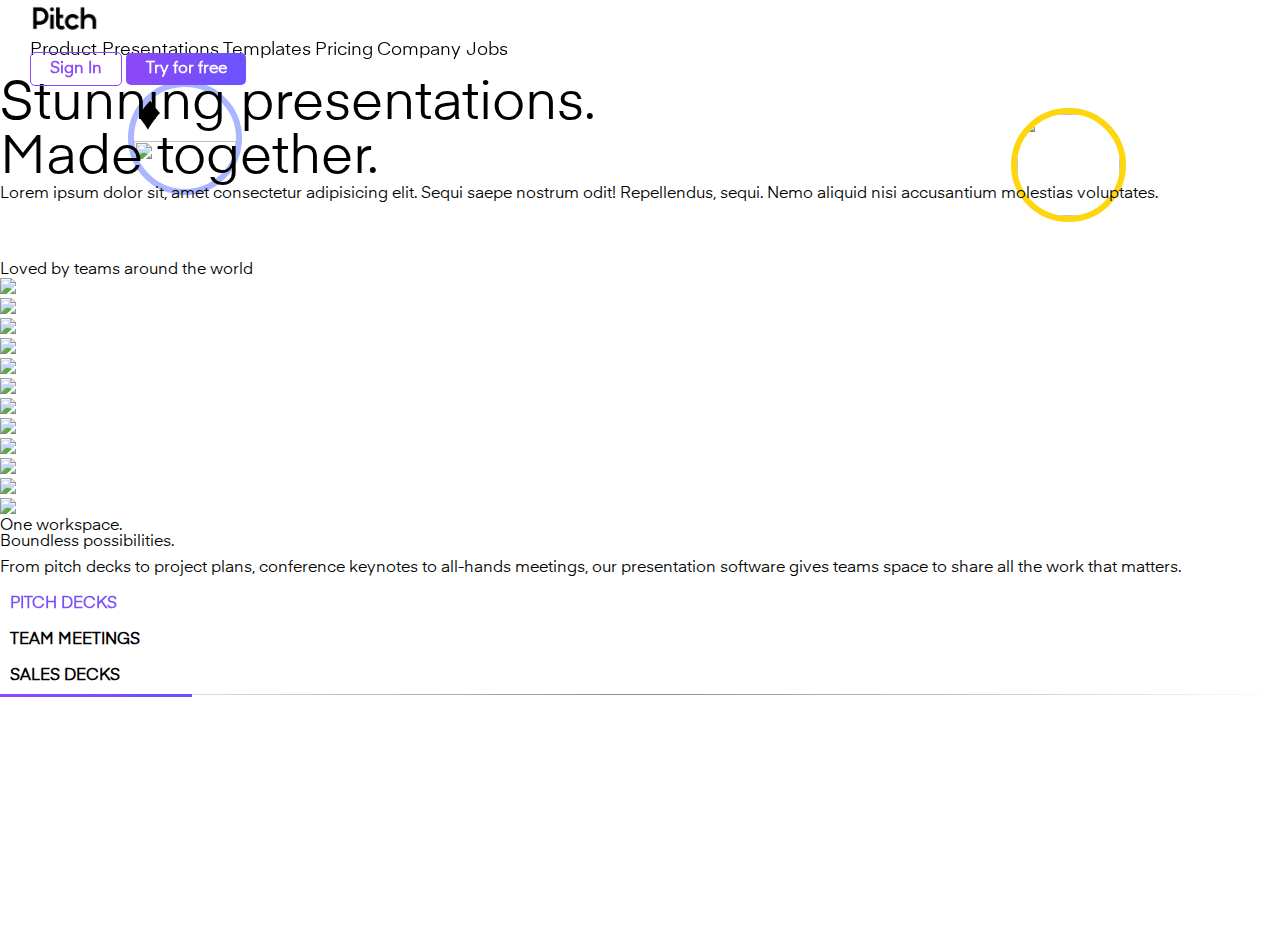
==== pages/index.html @ 151bfb3b "landing page" ====
<!DOCTYPE html>
<html lang="en">
  <head>
    <meta charset="UTF-8" />
    <meta http-equiv="X-UA-Compatible" content="IE=edge" />
    <meta name="viewport" content="width=device-width, initial-scale=1.0" />
    <!-- CSS only -->
    <link
      href="https://cdn.jsdelivr.net/npm/bootstrap@5.2.0/dist/css/bootstrap.min.css"
      rel="stylesheet"
      integrity="sha384-gH2yIJqKdNHPEq0n4Mqa/HGKIhSkIHeL5AyhkYV8i59U5AR6csBvApHHNl/vI1Bx"
      crossorigin="anonymous"
    />
    <link
      rel="stylesheet"
      href="https://cdn.jsdelivr.net/npm/swiper@8/swiper-bundle.min.css"
    />
    <link rel="stylesheet" href="../assets/fonts/stylesheet.css" />
    <link rel="stylesheet" href="../assets/css/style.css" />
    <link
      rel="stylesheet"
      href="https://cdnjs.cloudflare.com/ajax/libs/font-awesome/6.1.2/css/all.min.css"
      integrity="sha512-1sCRPdkRXhBV2PBLUdRb4tMg1w2YPf37qatUFeS7zlBy7jJI8Lf4VHwWfZZfpXtYSLy85pkm9GaYVYMfw5BC1A=="
      crossorigin="anonymous"
      referrerpolicy="no-referrer"
    />
    <title>Document</title>
  </head>
  <body style="padding-bottom: 100px">
    <div class="top-bar">
      <div class="row justify-content-around align-items-center py-3">
        <div class="col-auto">
          <img
            src="../assets/img/pitch-pitch.png"
            class="icon-pitch"
            alt="Pitch"
          />
        </div>
        <div class="col">
          <div class="d-flex justify-content-end align-items-center">
            <div class="d-none d-xl-flex justify-content-end w-100">
              <div class="me-4" style="min-width: 720px">
                <div
                  class="links d-flex justify-content-around align-items-center me-5 pe-5"
                >
                  <a href="#" class="product position-relative">
                    Product
                    <span class="ms-2"
                      ><i class="fa-solid fa-angle-down fa-xs product-icon"></i
                    ></span>
                    <div
                      class="product product-hover shadow-lg bg-white p-4 rounded-4"
                    >
                      <div class="row">
                        <div class="col-auto">
                          <div class="border-end p-3 pe-5">
                            <div class="h5 mb-3 text-black">Product Tour</div>
                            <p class="text-black" style="font-size: 0.8rem">
                              Get to know what makes Pitch different.
                            </p>
                            <div class="mt-3">
                              <img
                                src="https://res.cloudinary.com/pitch-software/image/upload/f_auto/website/common/navigation/dropdown-about.png"
                                class="img-fluid rounded-3"
                                style="width: 250px; height: 200px"
                              />
                            </div>
                          </div>
                        </div>
                        <div class="col">
                          <div class="row justify-content-between">
                            <div class="col">
                              <div class="ms-3 p-3">
                                <div
                                  class="mb-4 pb-1 mt-1 text-secondary fw-bold h6"
                                >
                                  DISCOVER PITCH
                                </div>
                                <p class="text-black mb-4">What’s New</p>
                                <p class="text-black mb-4">Download</p>
                                <p class="text-black">Status</p>
                              </div>
                            </div>
                            <div class="col">
                              <div class="ms-3 p-3">
                                <div
                                  class="mb-4 pb-1 mt-1 text-secondary fw-bold h6"
                                >
                                  RESOURCES
                                </div>
                                <p class="text-black mb-4">Sales Guide</p>
                                <p class="text-black mb-4">Help Center</p>
                              </div>
                            </div>
                            <div class="col">
                              <div class="ms-3 p-3">
                                <div
                                  class="mb-4 pb-1 mt-1 text-secondary fw-bold h6"
                                >
                                  USE CASES
                                </div>
                                <p class="text-black mb-4">Pitch Decks</p>
                                <p class="text-black mb-4">Sales Decks</p>
                                <p class="text-black mb-4">Team Meetings</p>
                                <p class="text-black">Board Decks</p>
                              </div>
                            </div>
                          </div>
                        </div>
                      </div>
                    </div>
                  </a>
                  <a href="#">Presentations</a>
                  <a href="#">Templates</a>
                  <a href="#">Pricing</a>
                  <a href="#" class="company position-relative">
                    Company
                    <span class="ms-2"
                      ><i class="fa-solid fa-angle-down fa-xs company-icon"></i>
                    </span>
                    <div
                      class="company company-hover shadow-lg bg-white p-4 rounded-4"
                    >
                      <div class="row">
                        <div class="col-auto">
                          <div class="border-end p-3 pe-5">
                            <div class="h5 mb-3 text-black">Blog</div>
                            <p class="text-black" style="font-size: 0.8rem">
                              Discover updates, best practices, and more.
                            </p>
                            <div class="mt-3">
                              <img
                                src="https://res.cloudinary.com/pitch-software/image/upload/f_auto/website/common/navigation/dropdown-blog.png"
                                class="img-fluid rounded-3"
                                style="width: 250px; height: 200px"
                              />
                            </div>
                          </div>
                        </div>
                        <div class="col">
                          <div class="ms-3 p-3">
                            <div class="mb-3 mt-1 text-secondary fw-bold">
                              DISCOVER PITCH
                            </div>
                            <p class="text-black mb-4">About</p>
                            <p class="text-black mb-4">Press</p>
                            <p class="text-black">Community</p>
                          </div>
                        </div>
                      </div>
                    </div>
                  </a>
                  <a href="#" class="jobs position-relative">Jobs</a>
                </div>
              </div>
            </div>
            <div class="col-auto">
              <div class="ms-5">
                <a href="#" class="buton-outlined d-none d-sm-inline-block"
                  >Sign In</a
                >
                <a href="#" class="buton ms-3">Try for free</a>
                <a href="#" class="ms-3 d-inline-block d-xl-none text-black"
                  ><i class="fa-solid fa-bars fa-xl"></i
                ></a>
              </div>
            </div>
          </div>
        </div>
      </div>
    </div>
    <div class="container mt-5 pt-4" style="z-index: -1">
      <h1
        class="main-text text-center fw-bolder position-relative title"
        style="z-index: -1"
      >
        Stunning presentations.
        <br />
        Made together.
        <div class="main-text-image-1-parent">
          <img
            src="https://cached.imagescaler.hbpl.co.uk/resize/scaleHeight/815/cached.offlinehbpl.hbpl.co.uk/news/OMC/NikeMuslim-20180124014618716.jpg"
            class="main-text-image-1"
          />
          <i class="fa-solid fa-caret-up fa-sm"></i>
        </div>
        <div class="main-text-image-2-parent">
          <img
            src="https://media.istockphoto.com/photos/headshot-portrait-of-smiling-male-employee-in-office-picture-id1309328823?b=1&k=20&m=1309328823&s=170667a&w=0&h=a-f8vR5TDFnkMY5poQXfQhDSnK1iImIfgVTVpFZi_KU="
            class="main-text-image-2"
          />
          <i class="fa-solid fa-caret-up fa-sm"></i>
        </div>
      </h1>
      <div class="mt-5">
        <div class="row justify-content-center">
          <div class="col-10 col-md-7">
            <h5 class="text-center h5 description visible">
              Lorem ipsum dolor sit, amet consectetur adipisicing elit. Sequi
              saepe nostrum odit! Repellendus, sequi. Nemo aliquid nisi
              accusantium molestias voluptates.
            </h5>
          </div>
        </div>
      </div>
      <div class="graph">
        <div class="row justify-content-center">
          <div
            class="graph-div rounded-4 shadow-lg"
            style="margin-top: 60px"
          ></div>
        </div>
      </div>
      <div class="sponsors mt-5 pt-5">
        <h2 class="text-center h2 fw-bolder">
          Loved by teams around the world
        </h2>
        <div class="mt-5 sponsors-flex">
          <div class="row justify-content-center text-center gap-3">
            <div class="row align-items-center justify-content-between">
              <div class="col-6 col-lg-2">
                <img
                  src="https://res.cloudinary.com/pitch-software/image/upload/website-images/partners/unsplash_wotp32.svg"
                />
              </div>
              <div class="col-6 col-lg-2">
                <img
                  src="https://res.cloudinary.com/pitch-software/image/upload/website-images/partners/superhuman_isiyzy.svg"
                />
              </div>
              <div class="col-6 col-lg-2">
                <img
                  src="https://res.cloudinary.com/pitch-software/image/upload/v1644231024/website-images/partners/Maze_logo_tiiyui.svg"
                />
              </div>
              <div class="col-6 col-lg-2">
                <img
                  src="https://res.cloudinary.com/pitch-software/image/upload/website-images/partners/notion-wordmark_ofv6ws.svg"
                />
              </div>
              <div class="col-6 col-lg-2">
                <img
                  src="https://res.cloudinary.com/pitch-software/image/upload/website-images/partners/italic_yqmmzg.svg"
                />
              </div>
              <div class="col-6 col-lg-2">
                <img
                  src="https://res.cloudinary.com/pitch-software/image/upload/website-images/partners/intercom_nmqamd.svg"
                />
              </div>
            </div>
            <div class="row align-items-center justify-content-between">
              <div class="col-6 col-lg-2">
                <img
                  src="https://res.cloudinary.com/pitch-software/image/upload/website-assets/team-logos/frontify_vr3xme.svg"
                />
              </div>
              <div class="col-6 col-lg-2">
                <img
                  src="https://res.cloudinary.com/pitch-software/image/upload/website-assets/team-logos/parsely_bztaeo.svg"
                />
              </div>
              <div class="col-6 col-lg-2">
                <img
                  src="https://res.cloudinary.com/pitch-software/image/upload/website-assets/team-logos/descript_jidfav.svg"
                />
              </div>
              <div class="col-6 col-lg-2">
                <img
                  src="https://res.cloudinary.com/pitch-software/image/upload/website-assets/team-logos/eqt_zzpm4z.svg"
                />
              </div>
              <div class="col-6 col-lg-2">
                <img
                  src="https://res.cloudinary.com/pitch-software/image/upload/website-assets/team-logos/loom_aetyp2.svg"
                />
              </div>
              <div class="col-6 col-lg-2">
                <img
                  src="https://res.cloudinary.com/pitch-software/image/upload/website-images/partners/bridge_bmeqwo.svg"
                />
              </div>
            </div>
          </div>
        </div>
      </div>
      <div class="workspace mt-5 pt-5">
        <h1 class="h1 fw-bolder text-center">
          One workspace. <br />
          Boundless possibilities.
        </h1>
        <div class="mt-4">
          <div class="row justify-content-center">
            <div class="col-10 col-lg-7">
              <p class="h5 text-center" style="line-height: 36px">
                From pitch decks to project plans, conference keynotes to
                all-hands meetings, our presentation software gives teams space
                to share all the work that matters.
              </p>
            </div>
          </div>
        </div>
      </div>
      <div class="three-options mt-5">
        <div class="px-5">
          <div class="row justify-content-around text-center">
            <div
              class="col-auto workspace-option active"
              onclick="workspace_click()"
            >
              PITCH DECKS
            </div>
            <div class="col-auto workspace-option" onclick="workspace_click()">
              TEAM MEETINGS
            </div>
            <div class="col-auto workspace-option" onclick="workspace_click()">
              SALES DECKS
            </div>
            <div class="workspace-hr position-relative">
              <div class="workspace-hr-child position-absolute"></div>
            </div>
          </div>
        </div>
        <div class="mt-4">
          <video
            class="video-parent-1"
            style="width: 80%; margin-left: 10%; transition: 0.4s ease-in"
            autoplay
          >
            <source
              src="https://d3x4b1wy4qlu9.cloudfront.net/media/home/use-cases/Editor+-+PitchDeck_1.webm"
              class="video"
              type="video/webm"
            />
          </video>
          <video
            class="video-parent-2"
            style="
              width: 80%;
              margin-left: 10%;
              transition: 0.4s ease-in;
              display: none;
            "
            autoplay
          >
            <source
              src="https://d3x4b1wy4qlu9.cloudfront.net/media/home/use-cases/Editor+-+TeamMeeting_2.webm"
              class="video"
              type="video/webm"
            />
          </video>
          <video
            class="video-parent-3"
            style="
              width: 80%;
              margin-left: 10%;
              transition: 0.4s ease-in;
              display: none;
            "
            autoplay
          >
            <source
              src="https://d3x4b1wy4qlu9.cloudfront.net/media/home/use-cases/Editor+-+SalesDeck_3.webm"
              class="video"
              type="video/webm"
            />
          </video>
        </div>
      </div>
    </div>

    <!-- JavaScript Bundle with Popper -->
    <script
      src="https://cdn.jsdelivr.net/npm/bootstrap@5.2.0/dist/js/bootstrap.bundle.min.js"
      integrity="sha384-A3rJD856KowSb7dwlZdYEkO39Gagi7vIsF0jrRAoQmDKKtQBHUuLZ9AsSv4jD4Xa"
      crossorigin="anonymous"
    ></script>
    <script
      src="https://cdnjs.cloudflare.com/ajax/libs/jquery/3.6.1/jquery.min.js"
      integrity="sha512-aVKKRRi/Q/YV+4mjoKBsE4x3H+BkegoM/em46NNlCqNTmUYADjBbeNefNxYV7giUp0VxICtqdrbqU7iVaeZNXA=="
      crossorigin="anonymous"
      referrerpolicy="no-referrer"
    ></script>
    <script>
      const swiper = new Swiper(".swiper", {
        // Optional parameters
        direction: "horizontal",
        loop: true,

        // If we need pagination
        pagination: {
          el: ".swiper-pagination",
        },

        // Navigation arrows
        navigation: {
          nextEl: ".swiper-button-next",
          prevEl: ".swiper-button-prev",
        },
      });
    </script>
    <script>
      $(document).scroll(function () {
        var value = $(document).scrollTop();
        if (value > 15) {
          $(".top-bar").addClass("shadow-sm");
        } else {
          $(".top-bar").removeClass("shadow-sm");
        }
        if (value > 40) {
          $(".description").removeClass("visible");
          $(".description").addClass("non-visible");
        } else {
          $(".description").addClass("visible");
          $(".description").removeClass("non-visible");
        }
        if (value < 185) {
          $(".title").css("margin-top", value * 1.6);
          $(".graph-div").css("margin-top", -value * 1.65);
          $(".title").css("color", "black");
          $(".title").removeClass("text-white");
          $(".title").removeClass("white-text");
          if (value > 80) {
            $(".title").css("z-index", 1);

            $(".graph-div").css(
              "transform",
              "scale(" + (1 * value) / 120 + ")"
            );
          }
          if (value > 160) {
            $(".title").addClass("white-text");
            $(".title").addClass("text-white");
          }
        }
      });

      $(".product").hover(
        function () {
          $(".product-icon").addClass("turn-upside");
          $(".product-hover").addClass("fadeIn");
          $(".product-hover").removeClass("fadeOut");
          $(".product-hover").css("transform", "scale(" + 1 + ")");
        },
        function () {
          $(".product-icon").removeClass("turn-upside");
          $(".product-hover").addClass("fadeOut");
          $(".product-hover").css("transform", "scale(" + 0 + ")");
        }
      );

      $(".company").hover(
        function () {
          $(".company-icon").addClass("turn-upside");
          $(".company-hover").addClass("fadeIn");
          $(".company-hover").removeClass("fadeOut");
          $(".company-hover").css("transform", "scale(" + 1 + ")");
        },
        function () {
          $(".company-icon").removeClass("turn-upside");
          $(".company-hover").removeClass("fadeIn");
          $(".company-hover").addClass("fadeOut");
          $(".company-hover").css("transform", "scale(" + 0 + ")");
        }
      );

      function workspace_click() {
        $(".workspace-option").removeClass("active");
        event.target.classList.add("active");
        if (event.target == document.querySelectorAll(".workspace-option")[0]) {
          $(".workspace-hr-child").css({ left: "9%" });
          $(".video-parent-1").fadeIn(500);
          $(".video-parent-2").fadeOut(0);
          $(".video-parent-3").fadeOut(0);
        } else if (
          event.target == document.querySelectorAll(".workspace-option")[1]
        ) {
          $(".video-parent-1").fadeOut(0);
          $(".video-parent-2").fadeIn(500);
          $(".video-parent-3").fadeOut(0);
          $(".workspace-hr-child").css({ left: "42.7%" });
        } else {
          $(".video-parent-1").fadeOut(0);
          $(".video-parent-2").fadeOut(0);
          $(".video-parent-3").fadeIn(500);
          $(".workspace-hr-child").css({ left: "77%" });
        }
      }
    </script>
  </body>
</html>
---- assets/fonts/stylesheet.css ----
@font-face {
    font-family: 'Eina01';
    src: url('Eina01-Regular.eot');
    src: url('Eina01-Regular.eot?#iefix') format('embedded-opentype'),
        url('Eina01-Regular.woff2') format('woff2'),
        url('Eina01-Regular.woff') format('woff'),
        url('Eina01-Regular.ttf') format('truetype');
    font-weight: normal;
    font-style: normal;
    font-display: swap;
}
---- assets/css/style.css ----
html,
body,
div,
span,
applet,
object,
iframe,
h1,
h2,
h3,
h4,
h5,
h6,
p,
blockquote,
pre,
a,
abbr,
acronym,
address,
big,
cite,
code,
del,
dfn,
em,
img,
ins,
kbd,
q,
s,
samp,
small,
strike,
strong,
sub,
sup,
tt,
var,
b,
u,
i,
center,
dl,
dt,
dd,
ol,
ul,
li,
fieldset,
form,
label,
legend,
table,
caption,
tbody,
tfoot,
thead,
tr,
th,
td,
article,
aside,
canvas,
details,
embed,
figure,
figcaption,
footer,
header,
hgroup,
menu,
nav,
output,
ruby,
section,
summary,
time,
mark,
audio,
video {
  margin: 0;
  padding: 0;
  border: 0;
  font-size: 100%;
  font: inherit;
  vertical-align: baseline;
}
/* HTML5 display-role reset for older browsers */
article,
aside,
details,
figcaption,
figure,
footer,
header,
hgroup,
menu,
nav,
section {
  display: block;
}
body {
  line-height: 1;
}
ol,
ul {
  list-style: none;
}
blockquote,
q {
  quotes: none;
}
blockquote:before,
blockquote:after,
q:before,
q:after {
  content: "";
  content: none;
}
table {
  border-collapse: collapse;
  border-spacing: 0;
}

@font-face {
  font-family: "Enia";
  src: url("../fonts/Eina01-Regular.eot");
  src: url("../fonts/Eina01-Regular.eot") format("embedded-opentype"),
    url("../fonts/Eina01-Regular.woff2") format("woff2"),
    url("../fonts/Eina01-Regular.woff") format("woff"),
    url("../fonts/Eina01-Regular.ttf") format("truetype");
}

h1,
h2,
h3,
h4,
h5,
h6,
p,
label,
div,
span {
  font-family: "Enia";
}

.top-bar {
  padding: 0 30px;
  position: sticky;
  top: 0;
  background-color: white;
  transition: 0.3s;
  z-index: 9999999999 !important;
}

a {
  text-decoration: none;
  font-family: "Enia", Arial, Helvetica, sans-serif;
  font-size: large;
}

.links > a {
  color: black;
  transition: 0.4s;
  font-weight: 500;
}

.links > a:hover {
  color: #6b53ff;
}

.icon-pitch {
  max-width: 70px;
}

.buton {
  border-color: #6b53ff;
  color: white;
  padding: 0.5rem 1.2rem;
  border-radius: 5px;
  font-size: 1rem;
  font-weight: 600;
  background-image: linear-gradient(90deg, #8d49f7, #6b53ff);
}

.buton:hover {
  color: white;
}

.buton-outlined {
  padding: 0.5rem 1.2rem;
  color: #8d49f7;
  font-size: 1rem;
  font-weight: 600;
  border-radius: 5px;
  border: 1px solid #8d49f7;
}

.buton-outlined:hover {
  color: #8d49f7;
}

.graph-div {
  background-image: url("https://brave.com/static-assets/images/optimized/desktop-hero-screenshot@2x.png");
  background-size: cover;
}

.sponsors-flex img {
  width: 135px;
}

.jobs::after {
  content: "6";
  font-size: 11px;
  font-weight: 700;
  display: flex;
  justify-content: center;
  align-items: center;
  padding: 10px;
  right: -24px;
  top: -8px;
  background-image: linear-gradient(90deg, #8d49f7, #6b53ff);
  box-sizing: border-box;
  border-radius: 50%;
  width: 15px;
  height: 15px;
  position: absolute;
  color: white;
}

.main-text {
  font-size: clamp(2rem, 3vw + 1rem, 4rem);
}

.white-text {
  transition: 0.5s;
}

.main-text-image-1-parent {
  width: 8vw;
  border-radius: 50%;
  height: 8vw;
  min-width: 80px;
  min-height: 80px;
  position: absolute;
  right: 13vw;
  top: 12vh;
  z-index: -1;
}

.main-text-image-1 {
  width: 8vw;
  border-radius: 50%;
  height: 8vw;
  min-width: 80px;
  min-height: 80px;
  position: absolute;
  border: 6px solid #fdd60d;
  top: 0;
  left: 0;
  z-index: -1;
}

.main-text-image-1-parent .fa-caret-up {
  color: #fdd60d;
  position: absolute;
  left: 1px;
  top: -15px;
  transform: rotateZ(-20deg) scale(0.5);
}

.main-text-image-2-parent {
  width: 8vw;
  border-radius: 50%;
  height: 8vw;
  min-width: 80px;
  min-height: 80px;
  position: absolute;
  left: 10vw;
  top: 9vh;
  z-index: -1;
}

.main-text-image-2 {
  width: 8vw;
  border-radius: 50%;
  height: 8vw;
  min-width: 80px;
  min-height: 80px;
  position: absolute;
  border: 6px solid #aab6fe;
  z-index: -1;
}

.main-text-image-2-parent .fa-caret-up {
  color: #aab6fe;
  position: absolute;
  left: 35px;
  top: -12px;
  transform: rotateZ(-20deg) scale(0.5);
}

.main-text-image-2::before {
  content: "♦";
}

.product-hover {
  position: absolute;
  top: 22px;
  padding-top: 20px;
  z-index: 1000 !important;
  width: 70vw;
  left: -9vw;
  transform: scale(0);
}

.product-hover p {
  white-space: nowrap;
}

.product-hover .h6 {
  white-space: nowrap;
}

.company-hover {
  position: absolute;
  top: 22px;
  padding-top: 20px;
  width: 50vw;
  z-index: 1000 !important;
  right: -20vw;
  transform: scale(0);
}

.workspace-option {
  font-weight: 800;
  font-size: 1rem;
  padding: 10px;
}

.workspace-hr {
  width: 100%;
  height: 1px;
  background: linear-gradient(
    90deg,
    rgba(255, 255, 255, 1) 0%,
    rgba(140, 140, 140, 1) 50%,
    rgba(255, 255, 255, 1) 100%
  );
}

.workspace-hr-child {
  top: 0;
  height: 3px;
  width: 15%;
  left: 11%;
  background: linear-gradient(90deg, #8d49f7, #6b53ff);
  transition: 0.3s;
}

.swiper {
  width: 75vw;
  height: 400px;
}

.workspace-option.active {
  padding: 10px;
  background: -webkit-linear-gradient(90deg, #8d49f7, #6b53ff);
  -webkit-background-clip: text;
  -webkit-text-fill-color: transparent;
}

.fadeIn {
  animation: fadeIn 0.2s ease-in;
}

.fadeOut {
  animation: fadeOut 0.4s ease-in;
}

.turn-upside {
  transform: rotateX(180deg);
}

.swiper-button-next::after,
.swiper-button-prev::after {
  color: #8d49f7;
}

.graph-div {
  width: 60vw;
  background-color: #6b53ff;
}

.visible {
  transform: scale(1);
  transition: 0.4s;
}

.non-visible {
  transform: scale(0);
  transition: 0.2s;
}

@keyframes fadeIn {
  0% {
    transform: scale(0);
  }
  100% {
    transform: scale(1);
  }
}

@keyframes fadeOut {
  0% {
    transform: scale(1);
  }
  100% {
    transform: scale(0);
  }
}

@media only screen and (max-width: 960px) {
  .workspace-option {
    font-size: 0.9rem;
  }
  .workspace-hr-child {
    width: 18%;
  }
}

@media only screen and (max-width: 540px) {
  .workspace-option {
    font-size: 0.5rem;
  }
  .workspace-hr-child {
    width: 15%;
  }
}
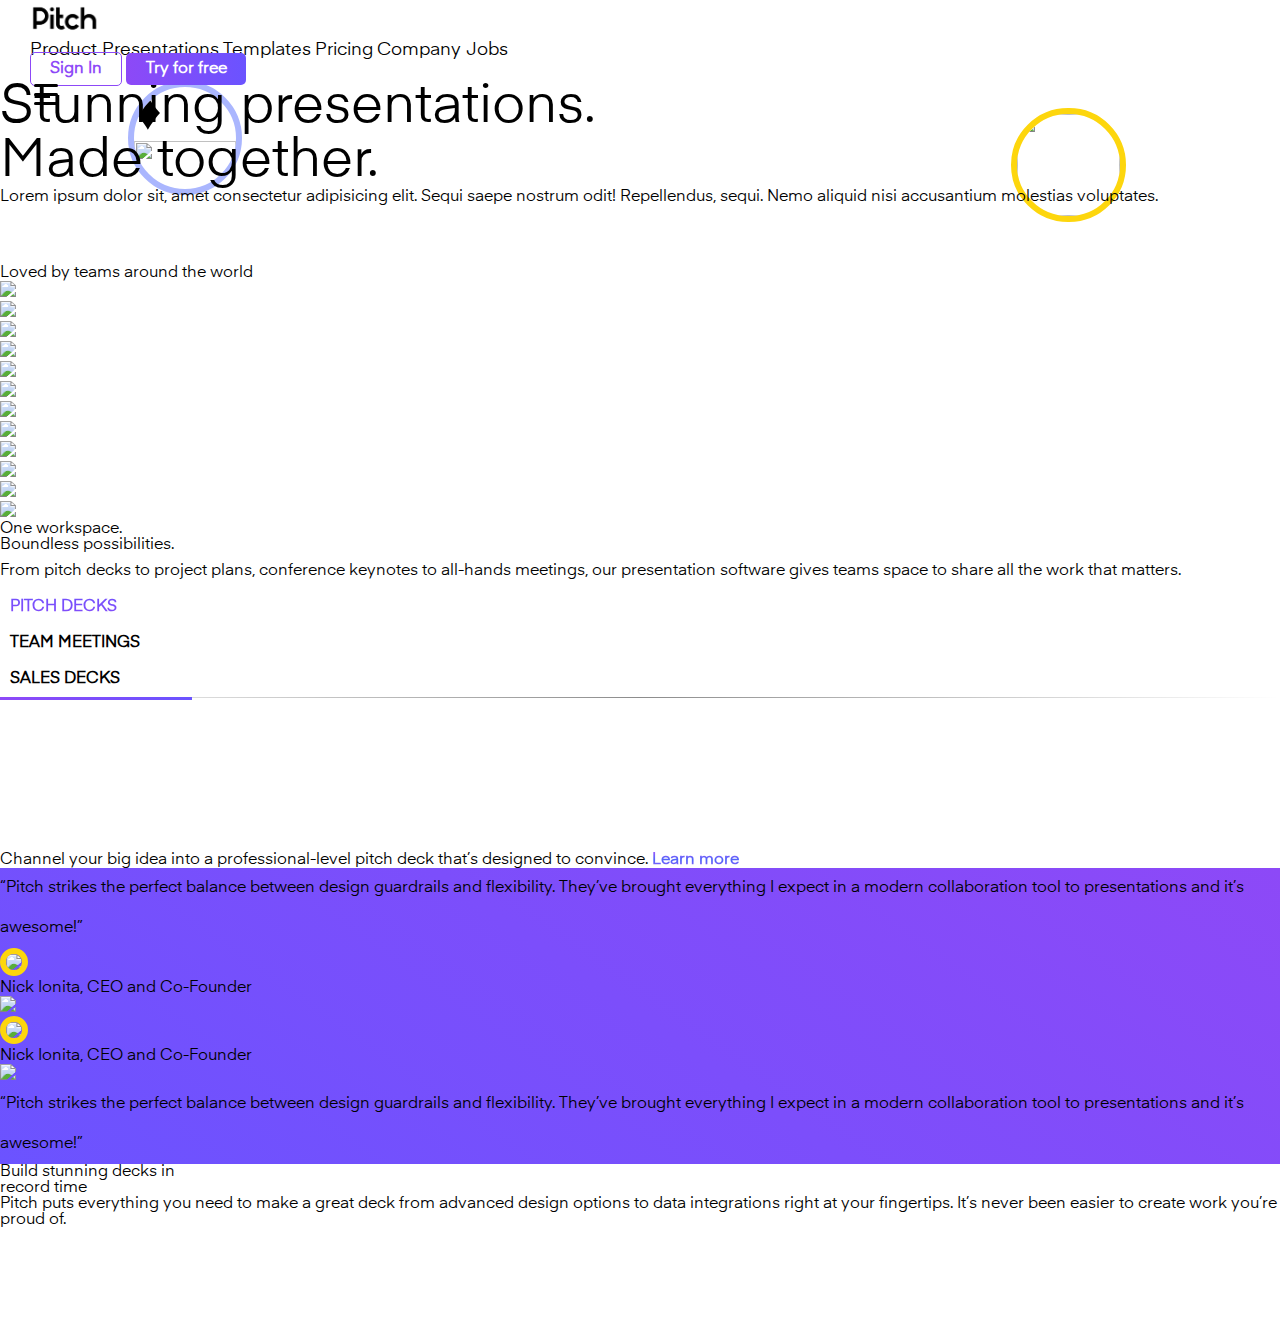
==== commit 71b3e05a: "Add files via upload" ====
--- a/pages/index.html
+++ b/pages/index.html
@@ -28,7 +28,7 @@
   </head>
   <body style="padding-bottom: 100px">
     <div class="top-bar">
-      <div class="row justify-content-around align-items-center py-3">
+      <div class="row justify-content-between align-items-center py-3">
         <div class="col-auto">
           <img
             src="../assets/img/pitch-pitch.png"
@@ -50,6 +50,7 @@
                     ></span>
                     <div
                       class="product product-hover shadow-lg bg-white p-4 rounded-4"
+                      style="display: none"
                     >
                       <div class="row">
                         <div class="col-auto">
@@ -110,16 +111,17 @@
                       </div>
                     </div>
                   </a>
-                  <a href="#">Presentations</a>
-                  <a href="#">Templates</a>
-                  <a href="#">Pricing</a>
-                  <a href="#" class="company position-relative">
+                  <a href="#" class="ms-2">Presentations</a>
+                  <a href="#" class="ms-2">Templates</a>
+                  <a href="#" class="ms-2">Pricing</a>
+                  <a href="#" class="company position-relative ms-2">
                     Company
                     <span class="ms-2"
                       ><i class="fa-solid fa-angle-down fa-xs company-icon"></i>
                     </span>
                     <div
                       class="company company-hover shadow-lg bg-white p-4 rounded-4"
+                      style="display: none"
                     >
                       <div class="row">
                         <div class="col-auto">
@@ -159,16 +161,60 @@
                 <a href="#" class="buton-outlined d-none d-sm-inline-block"
                   >Sign In</a
                 >
-                <a href="#" class="buton ms-3">Try for free</a>
-                <a href="#" class="ms-3 d-inline-block d-xl-none text-black"
-                  ><i class="fa-solid fa-bars fa-xl"></i
-                ></a>
+                <a href="#" class="buton d-inline-block ms-3">Try for free</a>
+                <a
+                  class="ms-3 d-inline-block d-xl-none text-black hamburger_icon"
+                  onclick="phone_bar_ac()"
+                >
+                  <p class="hamburger_icon_bar"></p>
+                </a>
               </div>
             </div>
           </div>
         </div>
       </div>
     </div>
+    <div class="nav-bar-phone p-5">
+      <div class="h4">Product</div>
+      <div class="h4 mt-3">Presentations</div>
+      <div class="h4 mt-3">Templates</div>
+      <div class="h4 mt-3">Pricing</div>
+      <div class="h4 mt-3">Company</div>
+      <div class="h4 mt-3">Jobs</div>
+
+      <div class="h4 mt-5">Follow Us</div>
+      <div class="row mt-4">
+        <div class="col-8">
+          <div class="row">
+            <p class="col">
+              <i
+                class="fa-brands fa-twitter fa-xl"
+                style="color: rgb(109, 109, 109)"
+              ></i>
+            </p>
+            <p class="col">
+              <i
+                class="fa-brands fa-facebook fa-xl"
+                style="color: rgb(109, 109, 109)"
+              ></i>
+            </p>
+            <p class="col">
+              <i
+                class="fa-brands fa-linkedin fa-xl"
+                style="color: rgb(109, 109, 109)"
+              ></i>
+            </p>
+            <p class="col">
+              <i
+                class="fa-brands fa-instagram fa-xl"
+                style="color: rgb(109, 109, 109)"
+              ></i>
+            </p>
+          </div>
+        </div>
+      </div>
+    </div>
+
     <div class="container mt-5 pt-4" style="z-index: -1">
       <h1
         class="main-text text-center fw-bolder position-relative title"
@@ -206,13 +252,13 @@
       <div class="graph">
         <div class="row justify-content-center">
           <div
-            class="graph-div rounded-4 shadow-lg"
+            class="graph-div rounded-2 shadow-lg"
             style="margin-top: 60px"
           ></div>
         </div>
       </div>
       <div class="sponsors mt-5 pt-5">
-        <h2 class="text-center h2 fw-bolder">
+        <h2 class="text-center h2 fw-bolder mt-5">
           Loved by teams around the world
         </h2>
         <div class="mt-5 sponsors-flex">
@@ -323,7 +369,7 @@
         </div>
         <div class="mt-4">
           <video
-            class="video-parent-1"
+            class="video-parent-1 shadow-sm"
             style="width: 80%; margin-left: 10%; transition: 0.4s ease-in"
             autoplay
           >
@@ -334,7 +380,7 @@
             />
           </video>
           <video
-            class="video-parent-2"
+            class="video-parent-2 shadow-sm"
             style="
               width: 80%;
               margin-left: 10%;
@@ -350,7 +396,7 @@
             />
           </video>
           <video
-            class="video-parent-3"
+            class="video-parent-3 shadow-sm"
             style="
               width: 80%;
               margin-left: 10%;
@@ -366,6 +412,94 @@
             />
           </video>
         </div>
+        <p class="fs-5 text-center my-5">
+          Channel your big idea into a professional-level pitch deck that’s
+          designed to convince.
+          <span class="learn-more fw-bolder">Learn more</span>
+        </p>
+      </div>
+      <div class="person row gap-3 justify-content-center mt-5">
+        <div class="persons-div col-11 mt-5 rounded-5 p-5">
+          <div class="row">
+            <div class="col d-none d-md-block">
+              <p
+                class="fw-bolder fs-3 text-white d-flex justify-content-center align-items-center ms-5"
+                style="line-height: 2.5rem"
+              >
+                “Pitch strikes the perfect balance between design guardrails and
+                flexibility. They’ve brought everything I expect in a modern
+                collaboration tool to presentations and it’s awesome!”
+              </p>
+            </div>
+            <div class="col-auto d-none d-md-block">
+              <div class="text-center">
+                <img
+                  src="https://res.cloudinary.com/pitch-software/image/upload/v1617110331/website-images/customer%20quotes/christophe-pasquier.png"
+                  style="
+                    width: 130px;
+                    border-radius: 50%;
+                    border: 6px solid #fdd60d;
+                  "
+                />
+              </div>
+              <p class="fw-bolder text-white mt-4">
+                Nick Ionita,
+                <span class="fw-light"> CEO and Co-Founder </span>
+              </p>
+              <div class="text-center mt-3">
+                <img
+                  src="https://res.cloudinary.com/pitch-software/image/upload/website-images/customer%20quotes/flux-vector_xvrezb.svg"
+                />
+              </div>
+            </div>
+
+            <div class="d-block d-md-none">
+              <div class="text-center">
+                <img
+                  src="https://res.cloudinary.com/pitch-software/image/upload/v1617110331/website-images/customer%20quotes/christophe-pasquier.png"
+                  style="
+                    width: 130px;
+                    border-radius: 50%;
+                    border: 6px solid #fdd60d;
+                  "
+                />
+              </div>
+              <p class="fw-bolder text-white text-center mt-4">
+                Nick Ionita,
+                <span class="fw-light"> CEO and Co-Founder </span>
+              </p>
+              <div class="text-center my-4">
+                <img
+                  src="https://res.cloudinary.com/pitch-software/image/upload/website-images/customer%20quotes/flux-vector_xvrezb.svg"
+                />
+              </div>
+            </div>
+
+            <div class="d-block d-md-none">
+              <p
+                class="fw-bolder fs-3 text-white text-center d-flex justify-content-center align-items-center"
+                style="line-height: 2.5rem"
+              >
+                “Pitch strikes the perfect balance between design guardrails and
+                flexibility. They’ve brought everything I expect in a modern
+                collaboration tool to presentations and it’s awesome!”
+              </p>
+            </div>
+          </div>
+        </div>
+      </div>
+      <div class="build mt-5">
+        <h2 class="h1 fw-bolder text-center mt-5">
+          Build stunning decks in <br />
+          record time
+        </h2>
+        <div class="row justify-content-center">
+          <p class="h5 col-10 col-md-8 col-lg-6 mt-3 text-center">
+            Pitch puts everything you need to make a great deck from advanced
+            design options to data integrations right at your fingertips. It’s
+            never been easier to create work you’re proud of.
+          </p>
+        </div>
       </div>
     </div>
 
@@ -381,24 +515,6 @@
       crossorigin="anonymous"
       referrerpolicy="no-referrer"
     ></script>
-    <script>
-      const swiper = new Swiper(".swiper", {
-        // Optional parameters
-        direction: "horizontal",
-        loop: true,
-
-        // If we need pagination
-        pagination: {
-          el: ".swiper-pagination",
-        },
-
-        // Navigation arrows
-        navigation: {
-          nextEl: ".swiper-button-next",
-          prevEl: ".swiper-button-prev",
-        },
-      });
-    </script>
     <script>
       $(document).scroll(function () {
         var value = $(document).scrollTop();
@@ -438,29 +554,22 @@
       $(".product").hover(
         function () {
           $(".product-icon").addClass("turn-upside");
-          $(".product-hover").addClass("fadeIn");
-          $(".product-hover").removeClass("fadeOut");
-          $(".product-hover").css("transform", "scale(" + 1 + ")");
+          $(".product-hover").fadeIn(300);
         },
         function () {
           $(".product-icon").removeClass("turn-upside");
-          $(".product-hover").addClass("fadeOut");
-          $(".product-hover").css("transform", "scale(" + 0 + ")");
+          $(".product-hover").fadeOut(300);
         }
       );
 
       $(".company").hover(
         function () {
           $(".company-icon").addClass("turn-upside");
-          $(".company-hover").addClass("fadeIn");
-          $(".company-hover").removeClass("fadeOut");
-          $(".company-hover").css("transform", "scale(" + 1 + ")");
+          $(".company-hover").fadeIn(300);
         },
         function () {
           $(".company-icon").removeClass("turn-upside");
-          $(".company-hover").removeClass("fadeIn");
-          $(".company-hover").addClass("fadeOut");
-          $(".company-hover").css("transform", "scale(" + 0 + ")");
+          $(".company-hover").fadeOut(300);
         }
       );
 
@@ -486,6 +595,18 @@
           $(".workspace-hr-child").css({ left: "77%" });
         }
       }
+
+      function phone_bar_ac() {
+        $(".nav-bar-phone").toggle(500);
+        $(".hamburger_icon").toggleClass("active");
+      }
+
+      $(window).resize(function () {
+        if ($(window).width() > 540) {
+          $(".nav-bar-phone").hide();
+          $(".hamburger_icon").removeClass("active");
+        }
+      });
     </script>
   </body>
 </html>
--- a/assets/css/style.css
+++ b/assets/css/style.css
@@ -175,7 +175,6 @@
 }
 
 .buton {
-  border-color: #6b53ff;
   color: white;
   padding: 0.5rem 1.2rem;
   border-radius: 5px;
@@ -202,7 +201,7 @@
 }
 
 .graph-div {
-  background-image: url("https://brave.com/static-assets/images/optimized/desktop-hero-screenshot@2x.png");
+  background-image: url("https://res.cloudinary.com/pitch-software/image/upload/f_auto,c_scale,w_1200/v1620219112/website-assets/home/home-hero-ui.png");
   background-size: cover;
 }
 
@@ -312,7 +311,6 @@
   z-index: 1000 !important;
   width: 70vw;
   left: -9vw;
-  transform: scale(0);
 }
 
 .product-hover p {
@@ -330,7 +328,6 @@
   width: 50vw;
   z-index: 1000 !important;
   right: -20vw;
-  transform: scale(0);
 }
 
 .workspace-option {
@@ -403,6 +400,86 @@
   transition: 0.2s;
 }
 
+.nav-bar-phone {
+  display: none;
+  position: fixed;
+  width: 100vw;
+  height: 100vh;
+  background-color: white;
+  z-index: 99999999 !important;
+}
+
+.hamburger_icon {
+  width: 36px;
+  vertical-align: bottom;
+  height: 36px;
+  position: relative;
+}
+
+.hamburger_icon_bar {
+  content: "";
+  width: 24px;
+  top: 16px;
+  left: 4px;
+  background-color: rgb(0, 0, 0);
+  position: relative;
+  height: 3px;
+  border-radius: 10px;
+  transition: 0.3s;
+}
+
+.hamburger_icon_bar::before {
+  content: "";
+  width: 24px;
+  top: -9px;
+  background-color: black;
+  position: absolute;
+  height: 3px;
+  border-radius: 10px;
+  transition: 0.3s;
+}
+
+.hamburger_icon_bar::after {
+  content: "";
+  width: 24px;
+  top: 9px;
+  background-color: black;
+  position: absolute;
+  vertical-align: bottom;
+  height: 3px;
+  border-radius: 10px;
+  transition: 0.3s;
+}
+
+.hamburger_icon.active .hamburger_icon_bar::before {
+  animation: rotateBarBefore 0.4s ease-out;
+  transform: rotate(45deg) translateX(6px) translateY(6px);
+  margin-left: 50px;
+}
+
+.hamburger_icon.active .hamburger_icon_bar::after {
+  animation: rotateBarAfter 0.4s ease-out;
+  transform: rotate(-45deg) translateX(6px) translateY(-6px);
+  margin-left: 50px;
+}
+
+.hamburger_icon.active .hamburger_icon_bar {
+  animation: rotateBarNormal 0.4s ease-out;
+  background: transparent;
+  margin-left: -50px;
+}
+
+.persons-div {
+  background: linear-gradient(215deg, #8d49f7, #6b53ff);
+}
+
+.learn-more {
+  background: -webkit-linear-gradient(90deg, #9758fd, #4c66f8, #9758fd);
+  -webkit-background-clip: text;
+  -webkit-text-fill-color: transparent;
+  font-weight: 800;
+}
+
 @keyframes fadeIn {
   0% {
     transform: scale(0);
@@ -421,6 +498,37 @@
   }
 }
 
+@keyframes rotateBarNormal {
+  from {
+    margin-left: 0;
+    background: transparent;
+  }
+  to {
+    margin-left: -50px;
+    background: transparent;
+  }
+}
+
+@keyframes rotateBarAfter {
+  from {
+    transform: rotate(0);
+  }
+  to {
+    transform: rotate(-45deg) translate(6px, -6px);
+    margin-left: 50px;
+  }
+}
+
+@keyframes rotateBarBefore {
+  from {
+    transform: rotate(0);
+  }
+  to {
+    transform: rotate(45deg) translate(6px, 6px);
+    margin-left: 50px;
+  }
+}
+
 @media only screen and (max-width: 960px) {
   .workspace-option {
     font-size: 0.9rem;
@@ -431,6 +539,9 @@
 }
 
 @media only screen and (max-width: 540px) {
+  .nav-bar-phone {
+    display: none;
+  }
   .workspace-option {
     font-size: 0.5rem;
   }
